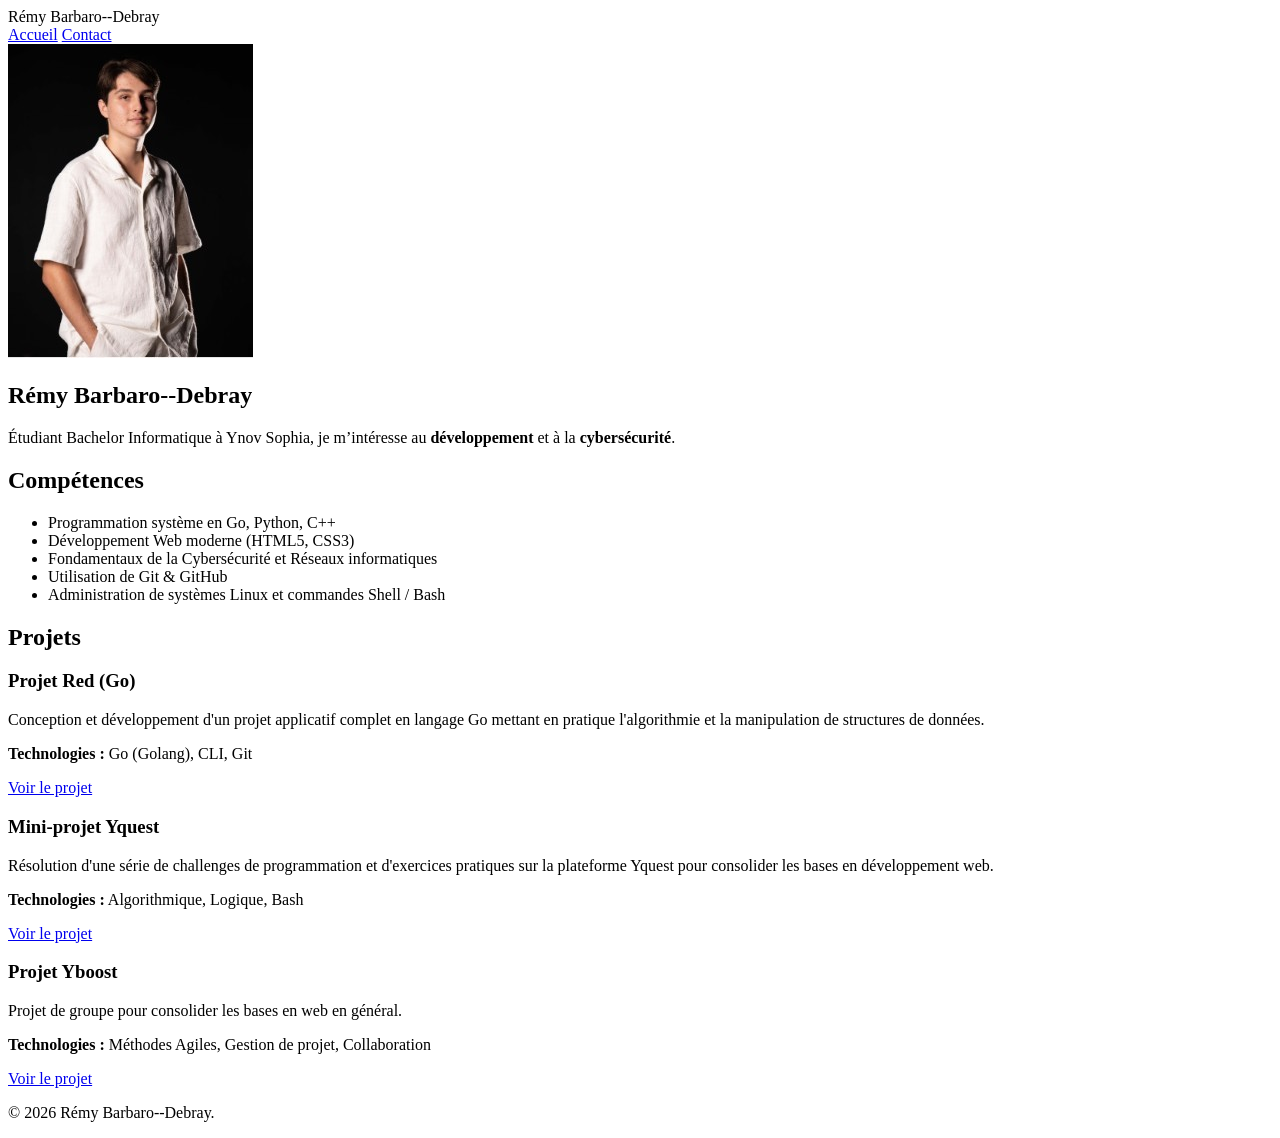
==== index.html @ 82cde6ee "Etape 1 : Creation de la page d'accueil (index.html) et ajout de la photo de profil" ====
<!DOCTYPE html>
<html lang="fr">
<head>
    <meta charset="UTF-8">
    <meta name="viewport" content="width=device-width, initial-scale=1.0">
    <title>Rémy Barbaro--Debray - Accueil</title>
    <link rel="stylesheet" href="style.css">
</head>
<body>

    <header>
        <span class="auteur-nom">Rémy Barbaro--Debray</span>
        <nav>
            <a href="index.html">Accueil</a>
            <a href="contact.html">Contact</a>
        </nav>
    </header>

    <main>
        <section id="accueil">
            <img src="images/photo.png" alt="Photo de profil de Rémy Barbaro--Debray">
            <h1>Rémy Barbaro--Debray</h1>
            <p>
                Étudiant Bachelor Informatique à Ynov Sophia, je m’intéresse au <strong>développement</strong> et à la <strong>cybersécurité</strong>.
            </p>
        </section>

        <section id="competences">
            <h2>Compétences</h2>
            <ul>
                <li>Programmation système en Go, Python, C++</li>
                <li>Développement Web moderne (HTML5, CSS3)</li>
                <li>Fondamentaux de la Cybersécurité et Réseaux informatiques</li>
                <li>Utilisation de Git &amp; GitHub</li>
                <li>Administration de systèmes Linux et commandes Shell / Bash</li>
            </ul>
        </section>

        <section id="projets">
            <h2>Projets</h2>

            <div class="carte">
                <h3>Projet Red (Go)</h3>
                <p>Conception et développement d'un projet applicatif complet en langage Go mettant en pratique l'algorithmie et la manipulation de structures de données.</p>
                <p><strong>Technologies :</strong> Go (Golang), CLI, Git</p>
                <a href="https://github.com/remy-bd" target="_blank">Voir le projet</a>
            </div>

            <div class="carte">
                <h3>Mini-projet Yquest</h3>
                <p>Résolution d'une série de challenges de programmation et d'exercices pratiques sur la plateforme Yquest pour consolider les bases en développement web.</p>
                <p><strong>Technologies :</strong> Algorithmique, Logique, Bash</p>
                <a href="https://github.com/remy-bd" target="_blank">Voir le projet</a>
            </div>

            <div class="carte">
                <h3>Projet Yboost</h3>
                <p>Projet de groupe pour consolider les bases en web en général.</p>
                <p><strong>Technologies :</strong> Méthodes Agiles, Gestion de projet, Collaboration</p>
                <a href="https://github.com/remy-bd" target="_blank">Voir le projet</a>
            </div>
        </section>
    </main>

    <footer>
        <p>© 2026 Rémy Barbaro--Debray.</p>
    </footer>

</body>
</html>
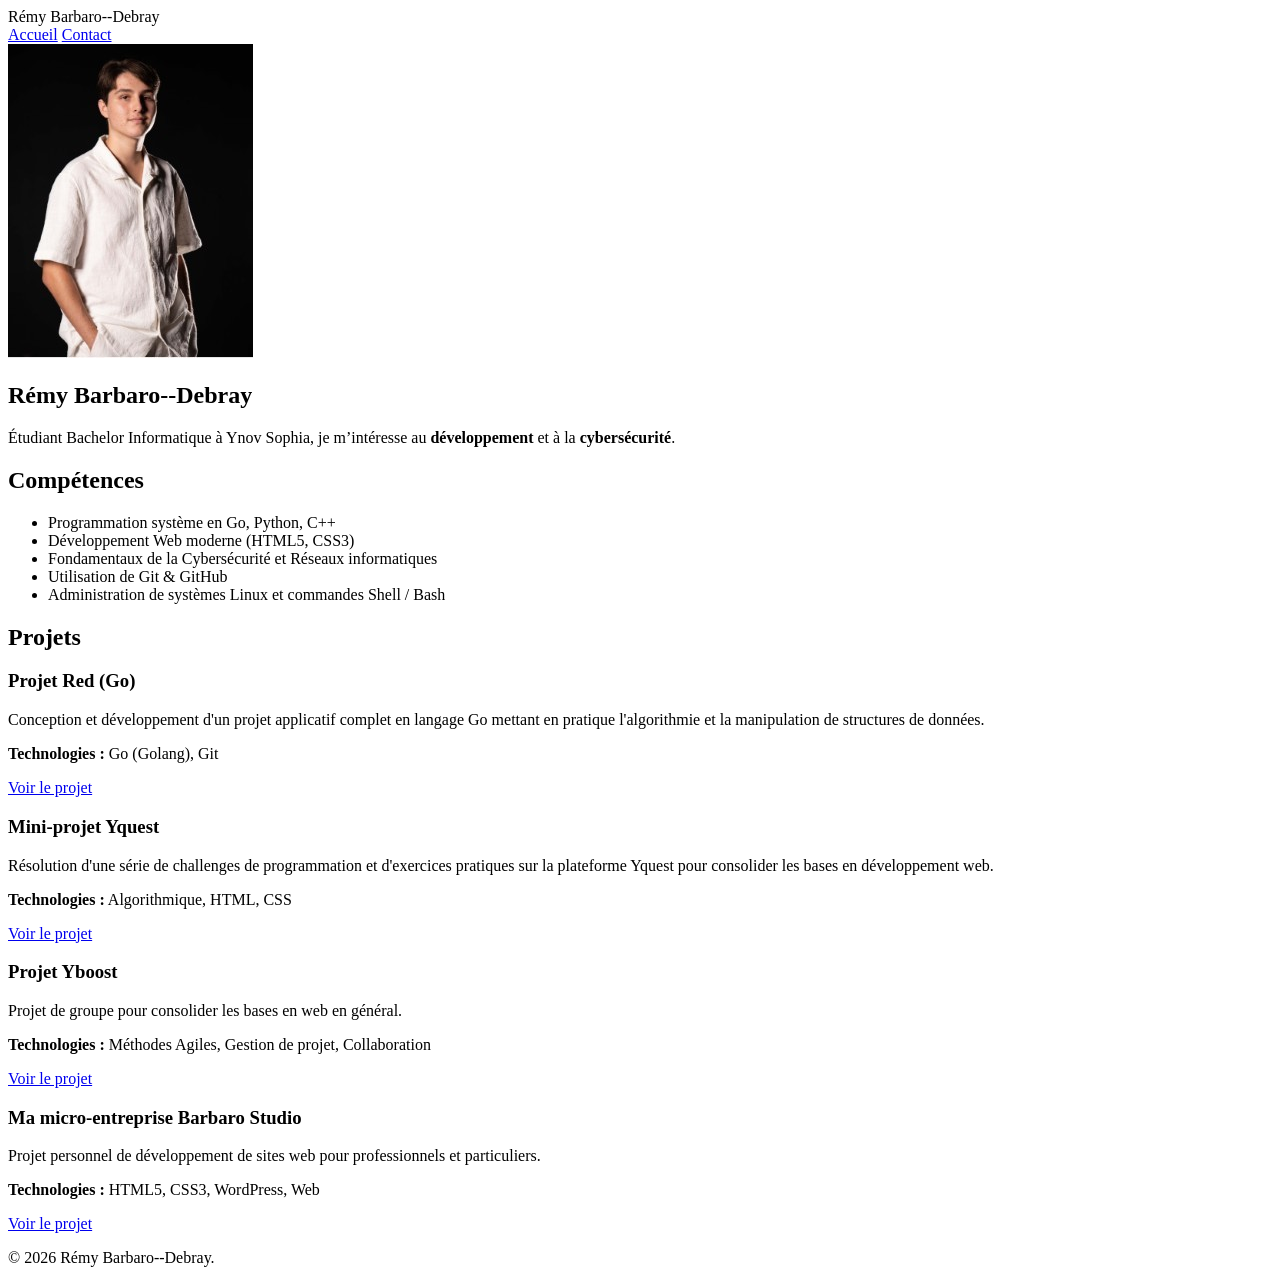
==== commit 80f25b14: "Rajout de mon entreprise dans la section projet" ====
--- a/index.html
+++ b/index.html
@@ -42,14 +42,14 @@
             <div class="carte">
                 <h3>Projet Red (Go)</h3>
                 <p>Conception et développement d'un projet applicatif complet en langage Go mettant en pratique l'algorithmie et la manipulation de structures de données.</p>
-                <p><strong>Technologies :</strong> Go (Golang), CLI, Git</p>
-                <a href="https://github.com/remy-bd" target="_blank">Voir le projet</a>
+                <p><strong>Technologies :</strong> Go (Golang), Git</p>
+                <a href="https://github.com/Banane480/AETHELGARD" target="_blank">Voir le projet</a>
             </div>
 
             <div class="carte">
                 <h3>Mini-projet Yquest</h3>
                 <p>Résolution d'une série de challenges de programmation et d'exercices pratiques sur la plateforme Yquest pour consolider les bases en développement web.</p>
-                <p><strong>Technologies :</strong> Algorithmique, Logique, Bash</p>
+                <p><strong>Technologies :</strong> Algorithmique, HTML, CSS</p>
                 <a href="https://github.com/remy-bd" target="_blank">Voir le projet</a>
             </div>
 
@@ -58,6 +58,13 @@
                 <p>Projet de groupe pour consolider les bases en web en général.</p>
                 <p><strong>Technologies :</strong> Méthodes Agiles, Gestion de projet, Collaboration</p>
                 <a href="https://github.com/remy-bd" target="_blank">Voir le projet</a>
+            </div>
+
+            <div class="carte">
+                <h3>Ma micro-entreprise Barbaro Studio</h3>
+                <p>Projet personnel de développement de sites web pour professionnels et particuliers.</p>
+                <p><strong>Technologies :</strong> HTML5, CSS3, WordPress, Web</p>
+                <a href="https://barbaro-studio.fr/" target="_blank">Voir le projet</a>
             </div>
         </section>
     </main>
